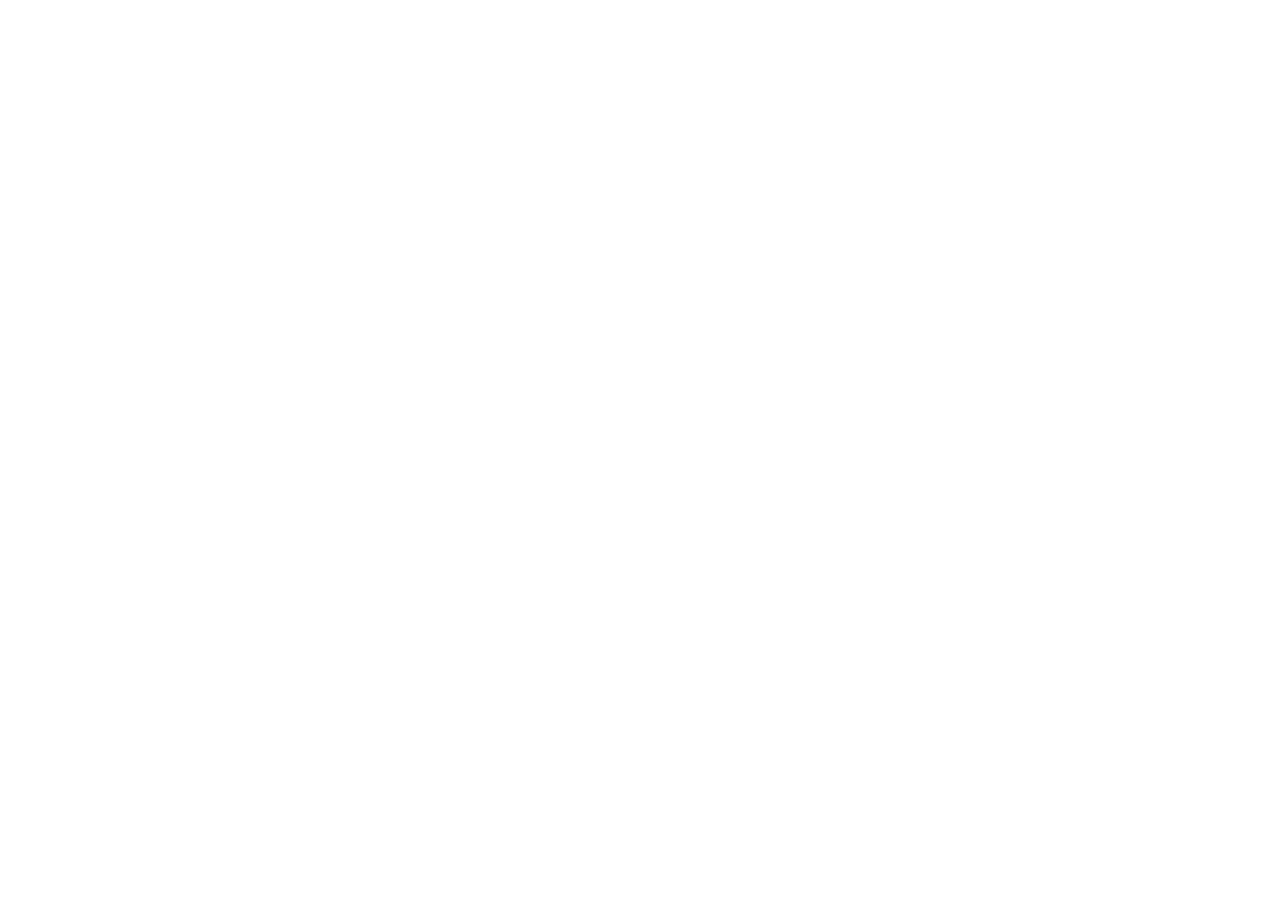
==== form.html @ 439e70e2 "adicionada página de formulário" ====
<!DOCTYPE html>
<html lang="en">
<head>
    <meta charset="UTF-8">
    <meta name="viewport" content="width=device-width, initial-scale=1.0">
    <title>Formulário</title>
</head>
<body>
    
</body>
</html>
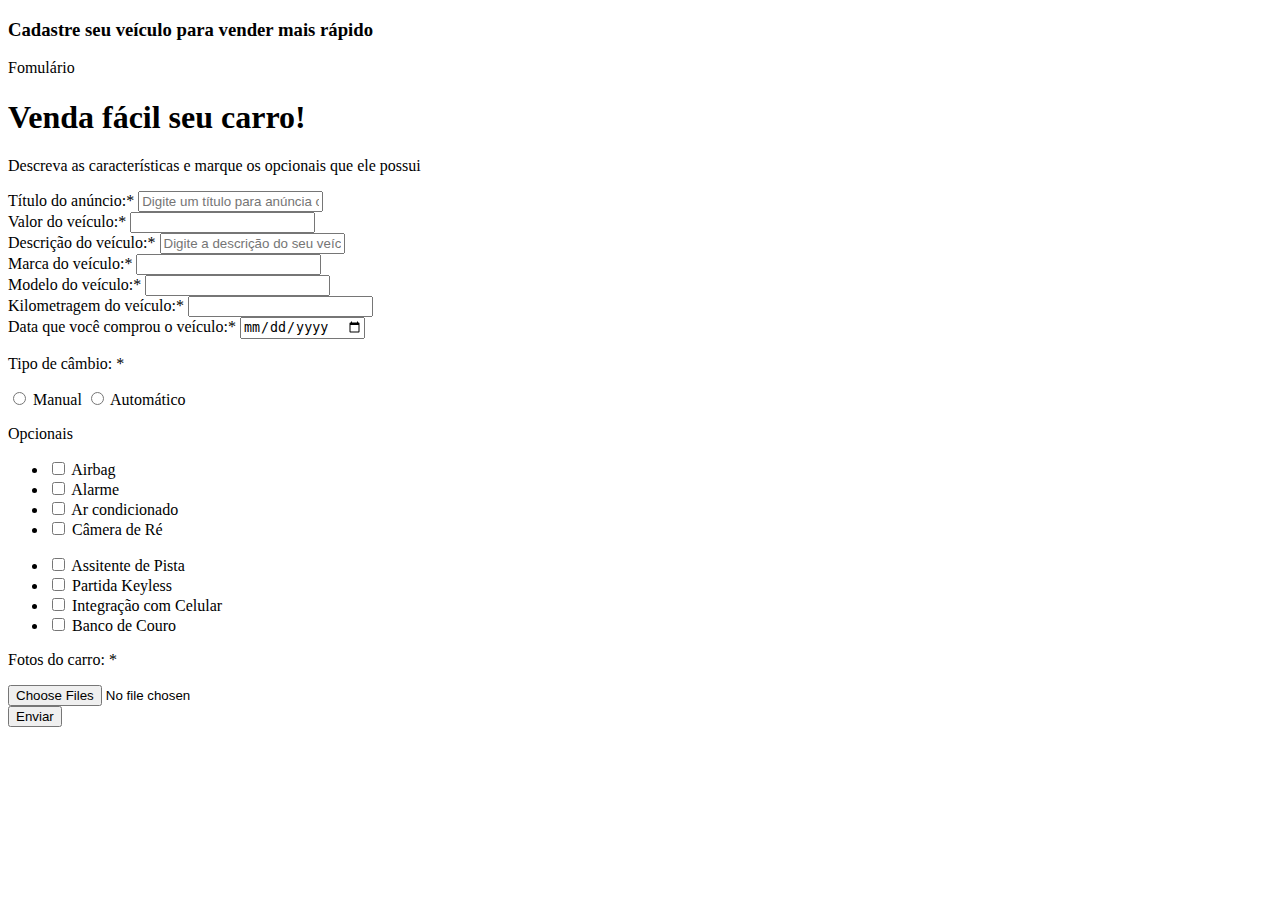
==== commit e91f9d8f: "formulario" ====
--- a/form.html
+++ b/form.html
@@ -1,11 +1,202 @@
 <!DOCTYPE html>
 <html lang="en">
-<head>
-    <meta charset="UTF-8">
-    <meta name="viewport" content="width=device-width, initial-scale=1.0">
-    <title>Formulário</title>
-</head>
-<body>
-    
-</body>
-</html>+  <head>
+    <meta charset="UTF-8" />
+    <meta name="viewport" content="width=device-width, initial-scale=1.0" />
+    <title>Cadastro de veículo</title>
+    <link rel="stylesheet" href="./style_form.css" />
+  </head>
+  <body>
+    <div class="container">
+      <div class="header">
+        <h3>Cadastre seu veículo para vender mais rápido</h3>
+      </div>
+      <div class="form-container">
+        <div class="form-header">
+          <p>Fomulário</p>
+        </div>
+        <div class="form-body">
+          <h1 class="form-title">Venda fácil seu carro!</h1>
+          <p>
+            Descreva as características e marque os opcionais que ele possui
+          </p>
+        </div>
+        <form>
+          <div class="box-input">
+            <label for="title"
+              >Título do anúncio:<span class="required-field">*</span></label
+            >
+            <input
+              type="text"
+              name="title"
+              class="block"
+              id="title"
+              placeholder="Digite um título para anúncia o seu veículo..."
+              required
+            />
+          </div>
+          <div class="box-input">
+            <label for="price"
+              >Valor do veículo:<span class="required-field">*</span></label
+            >
+            <input
+              type="number"
+              name="price"
+              class="block"
+              id="price"
+              required
+            />
+          </div>
+          <div class="box-input">
+            <label for="description"
+              >Descrição do veículo:<span class="required-field">*</span></label
+            >
+            <input
+              type="text"
+              name="description"
+              class="block"
+              id="description"
+              placeholder="Digite a descrição do seu veículo..."
+              required
+            />
+          </div>
+          <div class="box-input">
+            <label for="brand"
+              >Marca do veículo:<span class="required-field">*</span></label
+            >
+            <input type="text" name="brand" class="block" id="brand" required />
+          </div>
+          <div class="box-input">
+            <label for="model"
+              >Modelo do veículo:<span class="required-field">*</span></label
+            >
+            <input type="text" name="model" class="block" id="model" required />
+          </div>
+          <div class="box-input">
+            <label for="mileage"
+              >Kilometragem do veículo:<span class="required-field"
+                >*</span
+              ></label
+            >
+            <input
+              type="number"
+              name="meliage"
+              class="block"
+              id="mileage"
+              required
+            />
+          </div>
+          <div class="box-input">
+            <label for="purchase_date"
+              >Data que você comprou o veículo:<span class="required-field"
+                >*</span
+              ></label
+            >
+            <input
+              type="date"
+              name="purchase_date"
+              class="block"
+              id="purchase_date"
+              required
+            />
+          </div>
+          <div class="box-input">
+            <p>Tipo de câmbio: <span class="required-field">*</span></p>
+            <input type="radio" id="manual" name="gear" />
+            <label for="manual">Manual</label>
+            <input type="radio" id="automatico" name="gear" />
+            <label for="automatico">Automático</label>
+          </div>
+          <div class="box-input">
+            <p>Opcionais</p>
+            <ul class="optional-list">
+              <li>
+                <input
+                  type="checkbox"
+                  id="airbag"
+                  name="optional[]"
+                  value="airbag"
+                />
+                <label for="airbag">Airbag</label>
+              </li>
+              <li>
+                <input
+                  type="checkbox"
+                  id="alarm"
+                  name="optional[]"
+                  value="alarm"
+                />
+                <label for="alarm">Alarme</label>
+              </li>
+              <li>
+                <input type="checkbox" id="ac" name="optional[]" value="ac" />
+                <label for="ac">Ar condicionado</label>
+              </li>
+              <li>
+                <input
+                  type="checkbox"
+                  id="reverse-camera"
+                  name="optional[]"
+                  value="everse-camera"
+                />
+                <label for="everse-camera">Câmera de Ré</label>
+              </li>
+            </ul>
+          </div>
+          <div class="optional-box">
+            <ul class="optional-list">
+              <li>
+                <input
+                  type="checkbox"
+                  id="lane_assist"
+                  name="optional[]"
+                  value="lane_assist"
+                />
+                <label for="lane_assist">Assitente de Pista</label>
+              </li>
+              <li>
+                <input
+                  type="checkbox"
+                  id="keyless"
+                  name="optional[]"
+                  value="keyless"
+                />
+                <label for="keyless">Partida Keyless</label>
+              </li>
+              <li>
+                <input
+                  type="checkbox"
+                  id="smartphone"
+                  name="optional[]"
+                  value="smartphone"
+                />
+                <label for="smartphone">Integração com Celular</label>
+              </li>
+              <li>
+                <input
+                  type="checkbox"
+                  id="leather_seat"
+                  name="optional[]"
+                  value="leather_seat"
+                />
+                <label for="leather_seat">Banco de Couro</label>
+              </li>
+            </ul>
+          </div>
+          <div class="box-input">
+            <p>Fotos do carro: <span class="required-field">*</span></p>
+            <input
+              type="file"
+              multiple
+              accept="image/png, image/jpg"
+              id="images"
+              name="images"
+              required
+            />
+          </div>
+          <input type="submit" value="Enviar" class="btn-submit" />
+        </form>
+      </div>
+    </div>
+  </body>
+</html>
